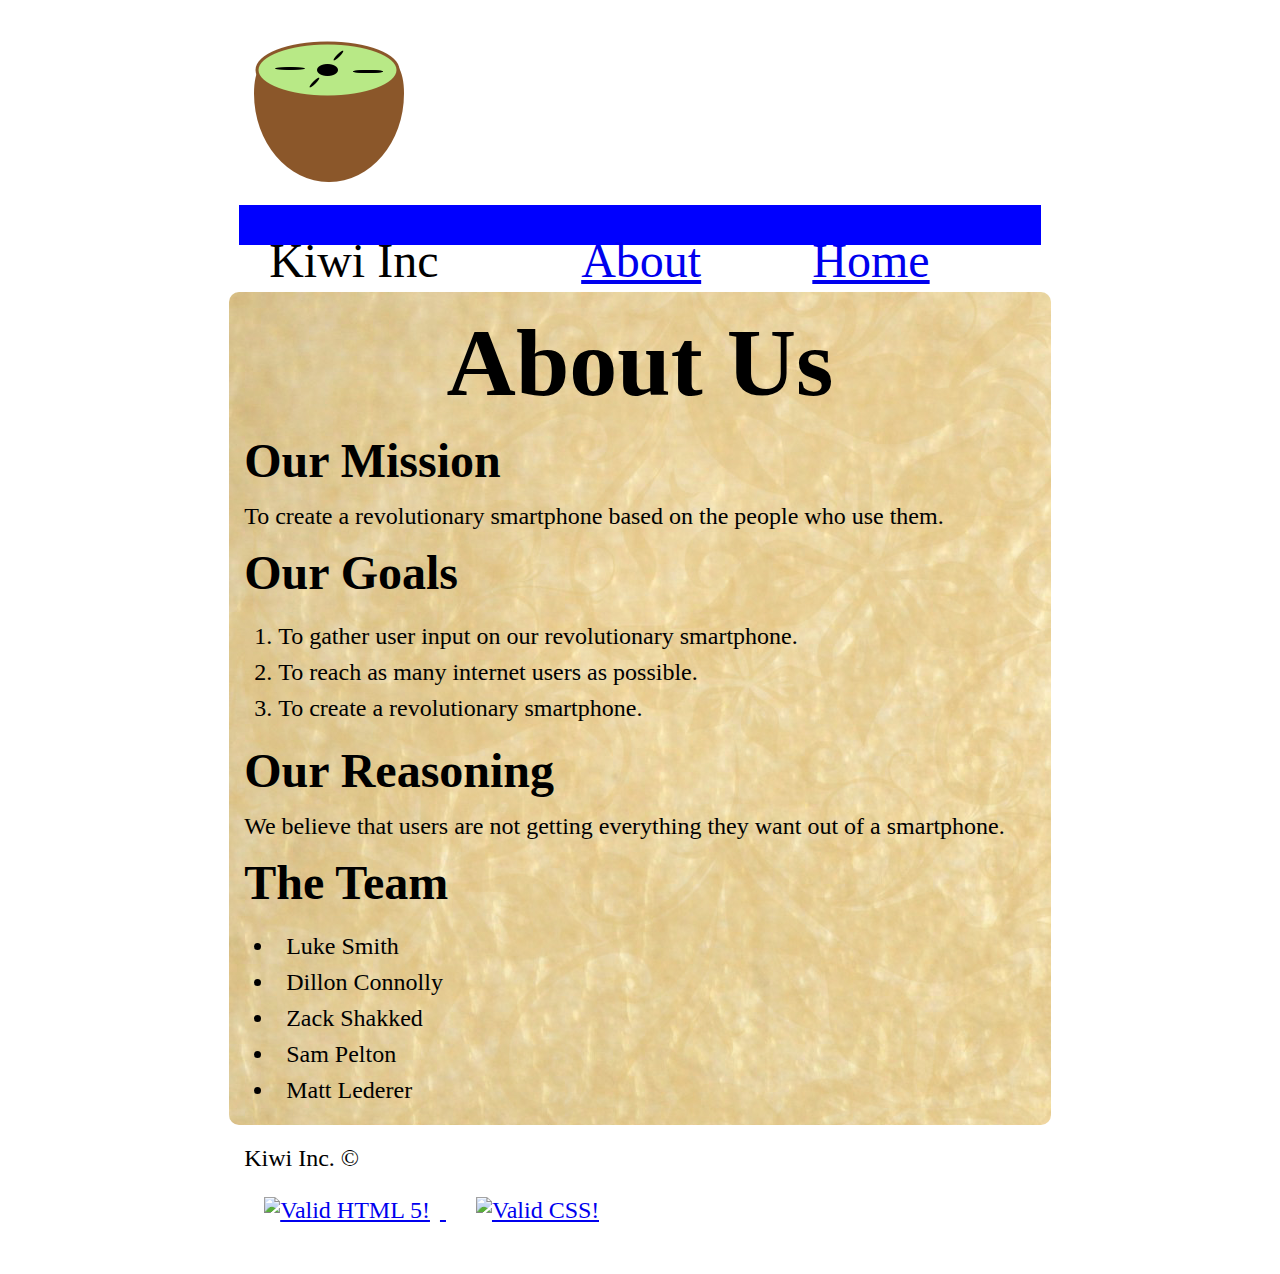
==== about.html @ c46413c4 "Styling" ====
<!DOCTYPE html>
<html lang="en-us">
	<head>
		<meta charset="UTF-8" />
		<title>Kiwi Inc. - About Us</title>
		<link rel="stylesheet" href="about.css">
	</head>
	<body>
		<header>
			<a href="index.html">
				<img src="KiwiIcon@3x.png" alt="Kiwi Inc. Logo"/>
			</a>
			<nav>
                <ul>
					<li>Kiwi Inc</li> 
                    <li>
						<a href="index.html">Home</a>
					</li>
                    <li>
						<a href="about.html">About</a>
					</li>
               </ul>
            </nav>
		</header>
		<br>
		<section>
			<h1>About Us</h1>
			<h2>Our Mission</h2>
			<p>
				To create a revolutionary smartphone based on the people who use them.
			</p>
			<h2>Our Goals</h2>
			<ol>
				<li>
					To gather user input on our revolutionary smartphone.
				</li>
				<li>
					To reach as many internet users as possible.
				</li>
				<li>
					To create a revolutionary smartphone.
				</li>
			</ol>
			<h2>Our Reasoning</h2>
			<p>
				We believe that users are not getting everything they want out of a smartphone.
			</p>
			<h2>The Team</h2>
			<ul>
				<li>Luke Smith</li>
				<li>Dillon Connolly</li>
				<li>Zack Shakked</li>
				<li>Sam Pelton</li>
				<li>Matt Lederer</li>
			</ul>
		</section>
		<footer>
			<p>Kiwi Inc. &copy</p>
			<p id="checkingLinks">
				<a href="http://validator.w3.org/check/referer" id="htmlChecker" target="_blank">
					<img src="http://www.w3c.it/events/2012/html5day/html5-logo.png" alt="Valid HTML 5!">
				</a>
				<a href="http://jigsaw.w3.org/css-validator/check/referer" id="cssChecker" target="_blank">
					<img src="http://jigsaw.w3.org/css-validator/images/vcss" alt="Valid CSS!" >
				</a>
			</p>
		</footer>
	</body>
</html>
---- about.css ----
* {
	padding: 5px;
	margin: 5px;
}

body{
	width: 66%;
	margin-left: auto;
	margin-right: auto;
	font-size: 1.5em;
}
nav{
	padding: 10px;
	background-color: Blue;
}
section {
	background-image: url('light-paper.jpg');
	border-radius: 10px;
}
ol{
	list-style-position: inside;
}
ul {
	list-style: inside;
}
nav li {
	display: inline;
	font-size: 2em;
}
li {
	padding-top: 3px;
	padding-bottom: 1px;
}
h1 {
	font-size: 4em;
	text-align: center;
}
h2 {
	font-size: 2em;
}
nav ul li:nth-child(1)
{
    float:left;
    
}

nav ul li:nth-child(3)
{
    float:right;   
    margin-right:10%;
}
nav ul li:nth-child(2)
{
    float:right;   
    margin-right:10%;
}
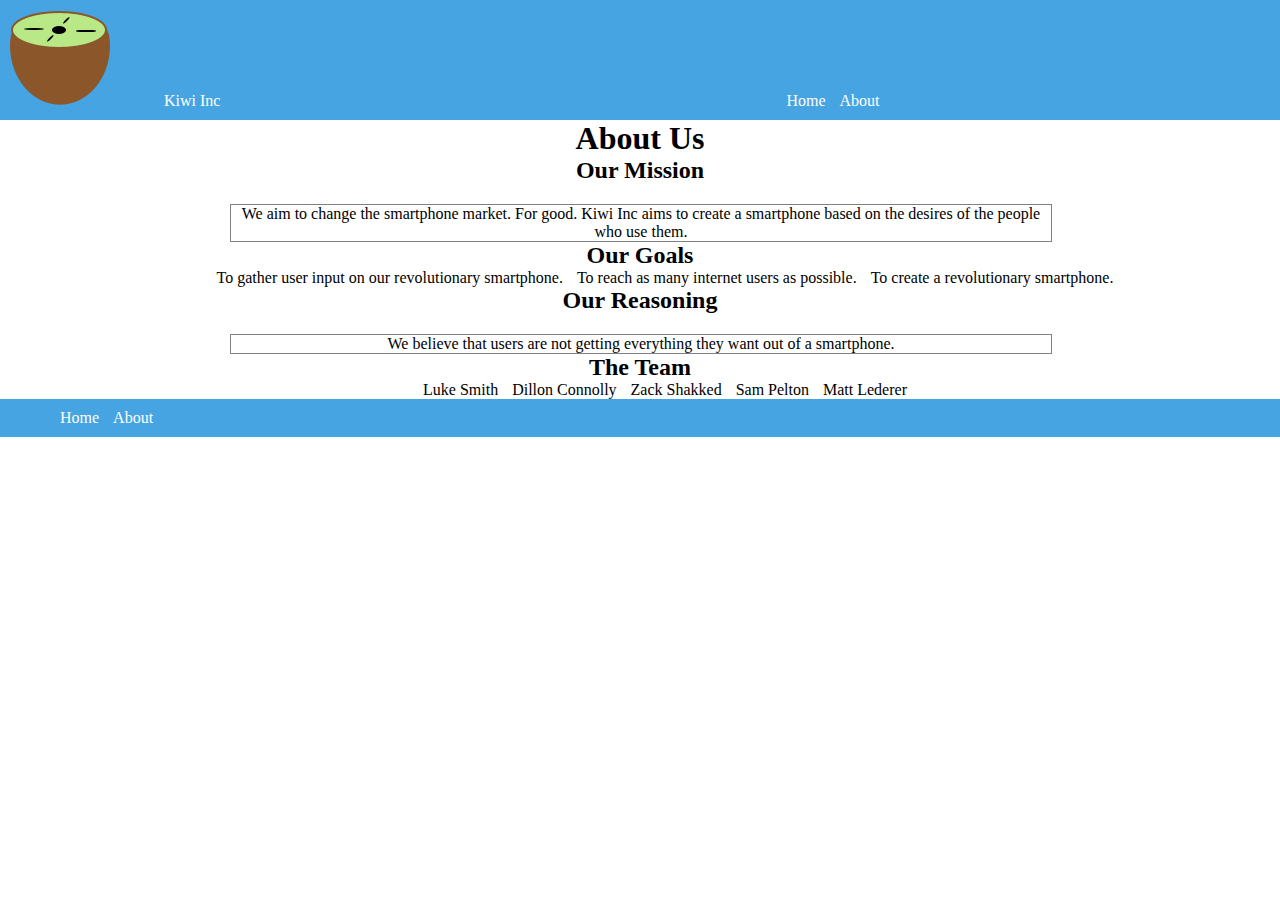
==== commit 00f855df: "About us now using main.css" ====
--- a/about.html
+++ b/about.html
@@ -3,31 +3,28 @@
 	<head>
 		<meta charset="UTF-8" />
 		<title>Kiwi Inc. - About Us</title>
-		<link rel="stylesheet" href="about.css">
+		<link rel="stylesheet" href="main.css">
 	</head>
 	<body>
 		<header>
-			<a href="index.html">
-				<img src="KiwiIcon@3x.png" alt="Kiwi Inc. Logo"/>
-			</a>
 			<nav>
-                <ul>
-					<li>Kiwi Inc</li> 
-                    <li>
-						<a href="index.html">Home</a>
-					</li>
-                    <li>
-						<a href="about.html">About</a>
-					</li>
+               <!-- Left Nav Bar -->
+               <img src = "KiwiIcon@2x.png" alt = "Kiwi Icon"/>
+                <ul class = "navigation">
+                    <li><a href="./index.html">Kiwi Inc</a></li>
+               </ul>
+               <!-- Right Nav Bar -->
+               <ul class = "navigation">
+                    <li><a href = "./index.html">Home</a></li>
+                    <li><a href = "./about.html">About</a></li>
                </ul>
             </nav>
 		</header>
-		<br>
 		<section>
 			<h1>About Us</h1>
 			<h2>Our Mission</h2>
 			<p>
-				To create a revolutionary smartphone based on the people who use them.
+				We aim to change the smartphone market. For good. Kiwi Inc aims to create a smartphone based on the desires of the people who use them.
 			</p>
 			<h2>Our Goals</h2>
 			<ol>
@@ -55,15 +52,12 @@
 			</ul>
 		</section>
 		<footer>
-			<p>Kiwi Inc. &copy</p>
-			<p id="checkingLinks">
-				<a href="http://validator.w3.org/check/referer" id="htmlChecker" target="_blank">
-					<img src="http://www.w3c.it/events/2012/html5day/html5-logo.png" alt="Valid HTML 5!">
-				</a>
-				<a href="http://jigsaw.w3.org/css-validator/check/referer" id="cssChecker" target="_blank">
-					<img src="http://jigsaw.w3.org/css-validator/images/vcss" alt="Valid CSS!" >
-				</a>
-			</p>
+			<nav>
+				<ul>
+					<li><a href = "./index.html">Home</a></li>
+				<li><a href = "./about.html">About</a></li>
+				</ul>
+			</nav>
 		</footer>
 	</body>
 </html>--- a/main.css
+++ b/main.css
@@ -0,0 +1,96 @@
+* {
+    margin: 0px;
+}
+
+body {
+    font-family: Avenir;
+}
+
+header ul {
+    
+}
+
+body{
+	
+}
+nav{
+    background-color: #46A4E2;
+    width: 100%;
+    padding: 10px;
+}
+
+li{
+    display:inline;
+    margin-left: 10px;
+}
+
+li a{
+    color: white; 
+    text-decoration: none;
+}
+
+li a:hover{
+    text-decoration: underline;
+}
+
+nav ul:nth-child(2)
+{
+   display:inline;
+    color: red;
+}
+
+nav ul:nth-child(3)
+{
+    display:inline;
+    margin-left: 40%;
+    margin-top: -20px;
+}
+
+section p{
+    margin-top: 20px;
+    border: 1px solid gray;
+    margin-left: 10px;
+    background-color: white;
+    width: 80%;
+    margin-left: 10%;
+}
+
+section{
+    width: 80%;
+    margin-left: 10%;
+    text-align: center;
+    background-color: white;
+    height: auto;
+}
+
+section img{
+    margin-bottom: 1000px;
+    margin: auto;
+    box-shadow: 5px 5px 10px gray;   
+}
+
+
+
+
+
+
+
+
+
+
+
+
+
+
+
+
+
+
+
+.navigation{
+    color:white;
+}
+
+.navigation:hover{
+       
+}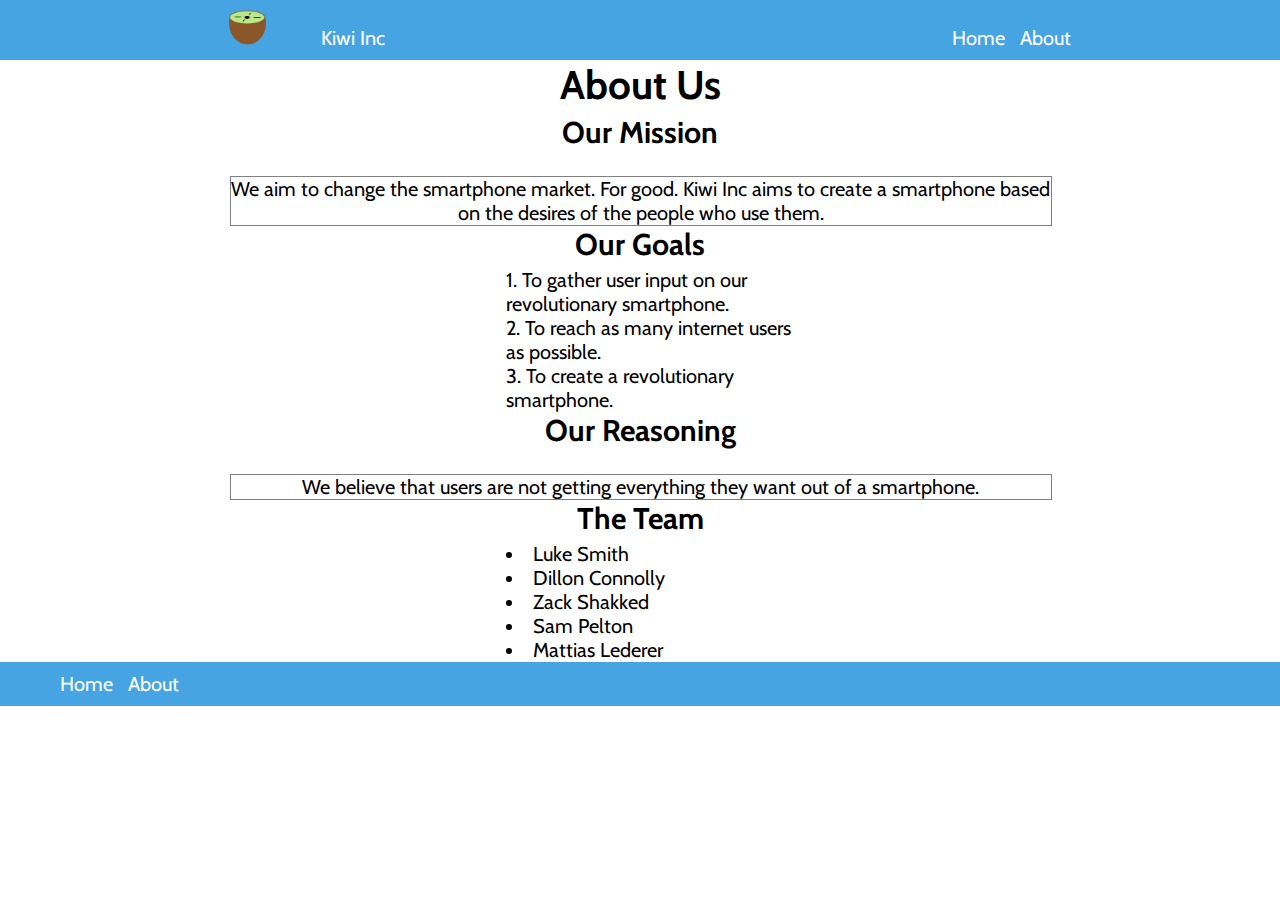
==== commit 31442355: "Updates" ====
--- a/about.html
+++ b/about.html
@@ -3,7 +3,7 @@
 	<head>
 		<meta charset="UTF-8" />
 		<title>Kiwi Inc. - About Us</title>
-		<link rel="stylesheet" href="main.css">
+		<link rel="stylesheet" href="about.css">
 	</head>
 	<body>
 		<header>
@@ -48,7 +48,7 @@
 				<li>Dillon Connolly</li>
 				<li>Zack Shakked</li>
 				<li>Sam Pelton</li>
-				<li>Matt Lederer</li>
+				<li>Mattias Lederer</li>
 			</ul>
 		</section>
 		<footer>
--- a/about.css
+++ b/about.css
@@ -0,0 +1,105 @@
+@import url(http://fonts.googleapis.com/css?family=Cabin);
+* {
+    margin: 0px;
+}
+
+body {
+    font-family: 'Cabin', sans-serif;
+}
+
+header {
+    text-align: center;
+}
+
+body{
+	font-size: 1.25em;
+}
+nav{
+    background-color: #46A4E2;
+    width: 100%;
+    padding: 10px;
+}
+
+nav img{
+    height: 35px;
+}
+
+nav li{
+    display:inline;
+    margin-left: 10px;
+}
+
+li a{
+    color: white; 
+    text-decoration: none;
+}
+
+li a:hover{
+    text-decoration: underline;
+}
+
+nav ul:nth-child(2)
+{
+   display:inline;
+    color: red;
+}
+
+nav ul:nth-child(3)
+{
+    display:inline;
+    margin-left: 40%;
+    margin-top: -20px;
+}
+
+section p{
+    margin-top: 20px;
+    border: 1px solid gray;
+    margin-left: 10px;
+    background-color: white;
+    width: 80%;
+    margin-left: 10%;
+}
+
+section{
+    width: 80%;
+    margin-left: 10%;
+    text-align: center;
+    background-color: white;
+    height: auto;
+}
+
+section img{
+    margin-bottom: 1000px;
+    margin: auto;
+    box-shadow: 5px 5px 10px gray;   
+}
+
+section ol{
+    list-style-position: inside;   
+	width: 30%;
+	margin-left: auto;
+	margin-right: auto;
+	text-align: left;
+}
+
+section ul{
+    list-style: inside;
+	width: 30%;
+	margin-left: auto;
+	margin-right: auto;
+	text-align: left;
+}
+h1 {
+	font-size: 2em;
+}
+h1, h2 {
+	padding-bottom: 5px;
+}
+
+.navigation{
+    color:white;
+}
+
+.navigation:hover{
+       
+}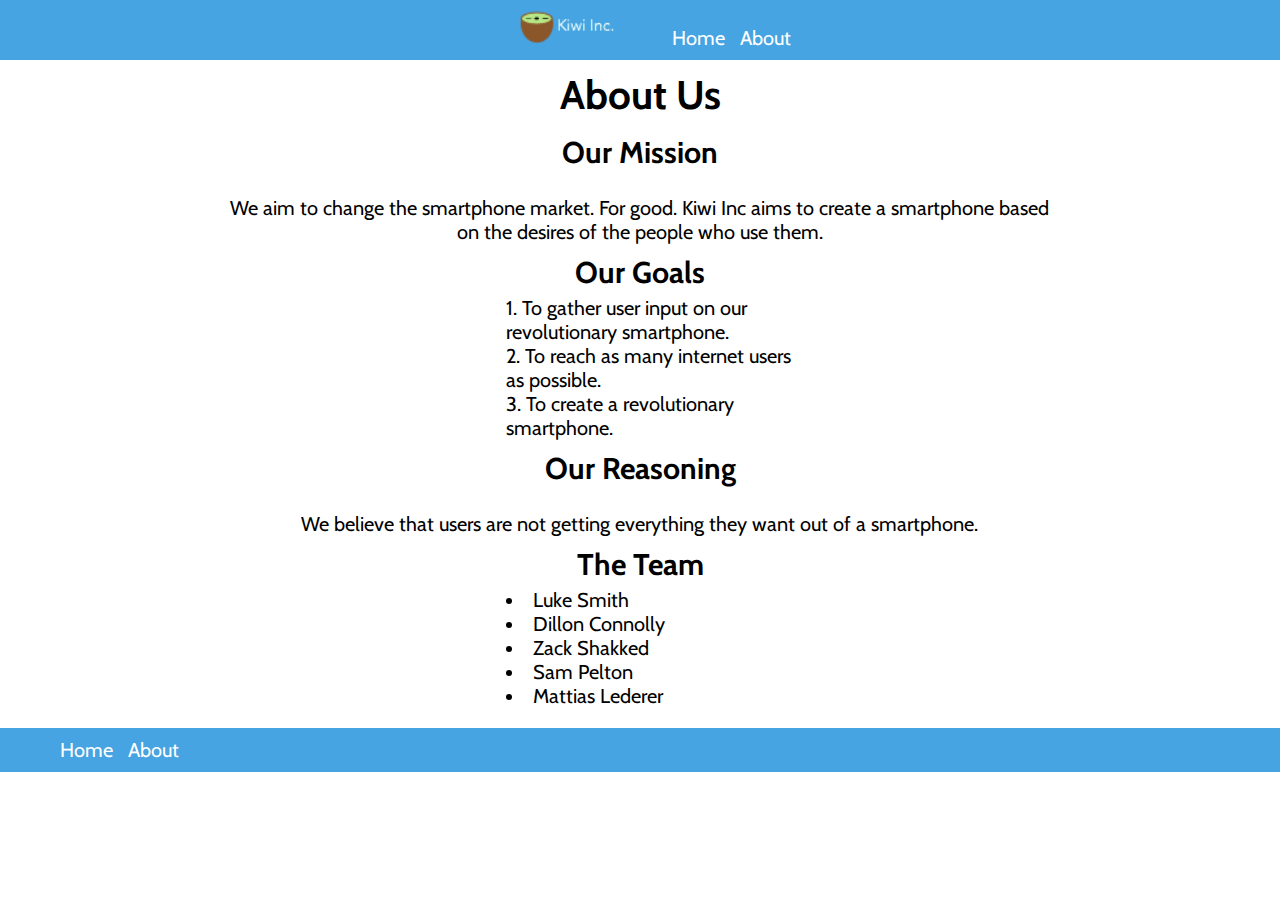
==== commit 6924927d: "Standardized" ====
--- a/about.html
+++ b/about.html
@@ -3,20 +3,20 @@
 	<head>
 		<meta charset="UTF-8" />
 		<title>Kiwi Inc. - About Us</title>
-		<link rel="stylesheet" href="about.css">
+		<link rel="stylesheet" href="main.css">
 	</head>
 	<body>
 		<header>
 			<nav>
                <!-- Left Nav Bar -->
-               <img src = "KiwiIcon@2x.png" alt = "Kiwi Icon"/>
+               <img src = "KiwiLogoWithText.png" alt = "Kiwi Icon"/>
                 <ul class = "navigation">
-                    <li><a href="./index.html">Kiwi Inc</a></li>
-               </ul>
-               <!-- Right Nav Bar -->
-               <ul class = "navigation">
-                    <li><a href = "./index.html">Home</a></li>
-                    <li><a href = "./about.html">About</a></li>
+                    <li>
+						<a href = "./index.html">Home</a>
+					</li>
+                    <li>
+						<a href = "./about.html">About</a>
+					</li>
                </ul>
             </nav>
 		</header>
@@ -54,8 +54,12 @@
 		<footer>
 			<nav>
 				<ul>
-					<li><a href = "./index.html">Home</a></li>
-				<li><a href = "./about.html">About</a></li>
+					<li>
+						<a href = "index.html">Home</a>
+					</li>
+					<li>
+						<a href = "about.html">About</a>
+					</li>
 				</ul>
 			</nav>
 		</footer>
--- a/main.css
+++ b/main.css
@@ -0,0 +1,105 @@
+@import url(http://fonts.googleapis.com/css?family=Cabin);
+* {
+    margin: 0px;
+}
+
+body {
+    font-family: 'Cabin', sans-serif;
+	font-size: 1.25em;
+	overflow-y: scroll;
+}
+html, body {
+	max-width: 100%;
+	overflow-x: hidden;
+	overflow-y: hidden;
+}
+header {
+    text-align: center;
+}
+nav{
+    background-color: #46A4E2;
+    width: 100%;
+    padding: 10px;
+}
+nav img{
+    height: 35px;
+    display: inline-block;
+}
+nav li{
+    display:inline;
+    margin-left: 10px;
+}
+li a{
+    color: white; 
+    text-decoration: none;
+}
+li a:hover{
+    text-decoration: underline;
+}
+nav ul:nth-child(2)
+{
+	display:inline;
+    color: red;
+}
+nav ul:nth-child(3)
+{
+    display:inline;
+    margin-left: 40%;
+    margin-top: -20px;
+}
+section p{
+    margin-top: 20px;
+    margin-left: 10px;
+    background-color: white;
+    width: 80%;
+    margin-left: 10%;
+}
+section{
+    width: 80%;
+    margin-left: 10%;
+    text-align: center;
+    background-color: white;
+    height: auto;
+}
+section img{
+    margin-bottom: 1000px;
+    margin: auto;
+    box-shadow: 5px 5px 10px gray;   
+}
+section ol{
+    list-style-position: inside;
+	width: 30%;
+	margin-left: auto;
+	margin-right: auto;
+	text-align: left;
+}
+section ul{
+    list-style: inside;
+	width: 30%;
+	margin-left: auto;
+	margin-right: auto;
+	text-align: left;
+}
+h1 {
+	font-size: 2em;
+}
+h1, h2 {
+	padding-bottom: 5px;
+	padding-top: 10px;
+}
+footer {
+	/*position: absolute;*/
+	margin-top: 20px;
+	/*right: 0;*/
+	bottom: 0;
+	/*left: 0;*/
+	/*padding: 1rem;*/
+	width: 100%;
+	float: both;
+}
+.navigation{
+    color:white;
+}
+.navigation:hover{
+       
+}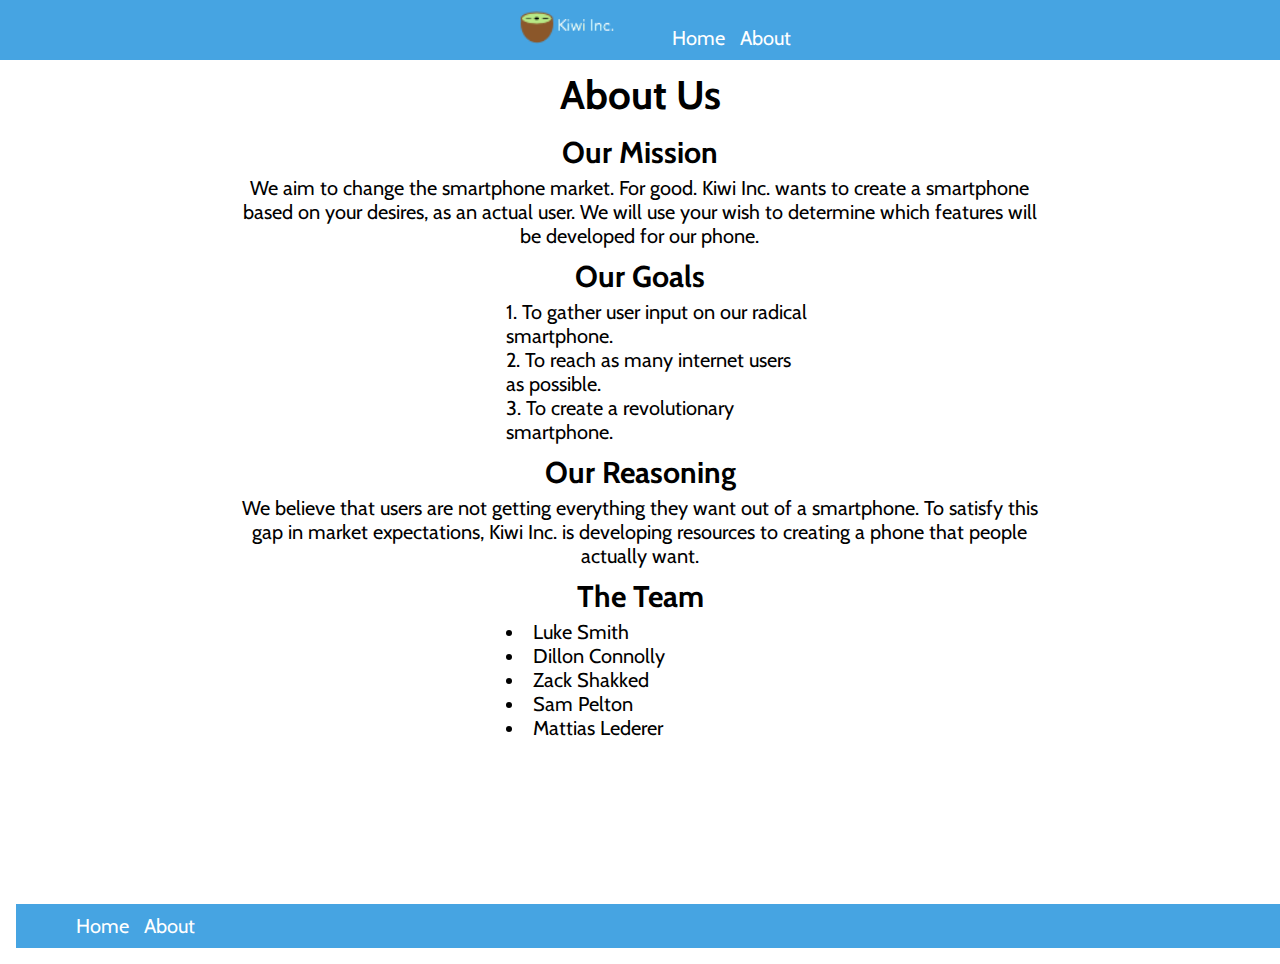
==== commit 1daa06cf: "Final Stages" ====
--- a/about.html
+++ b/about.html
@@ -8,14 +8,13 @@
 	<body>
 		<header>
 			<nav>
-               <!-- Left Nav Bar -->
-               <img src = "KiwiLogoWithText.png" alt = "Kiwi Icon"/>
+				<img src = "KiwiLogoWithText.png" alt = "Kiwi Icon"/>
                 <ul class = "navigation">
                     <li>
-						<a href = "./index.html">Home</a>
+						<a href = "index.html">Home</a>
 					</li>
                     <li>
-						<a href = "./about.html">About</a>
+						<a href = "about.html">About</a>
 					</li>
                </ul>
             </nav>
@@ -24,12 +23,14 @@
 			<h1>About Us</h1>
 			<h2>Our Mission</h2>
 			<p>
-				We aim to change the smartphone market. For good. Kiwi Inc aims to create a smartphone based on the desires of the people who use them.
+				We aim to change the smartphone market. For good. Kiwi Inc. wants to create a 
+				smartphone based on your desires, as an actual user.  We will use your wish to
+				determine which features will be developed for our phone.
 			</p>
 			<h2>Our Goals</h2>
 			<ol>
 				<li>
-					To gather user input on our revolutionary smartphone.
+					To gather user input on our radical smartphone.
 				</li>
 				<li>
 					To reach as many internet users as possible.
@@ -40,7 +41,9 @@
 			</ol>
 			<h2>Our Reasoning</h2>
 			<p>
-				We believe that users are not getting everything they want out of a smartphone.
+				We believe that users are not getting everything they want out of a smartphone. To 
+				satisfy this gap in market expectations, Kiwi Inc. is developing resources to creating
+				a phone that people actually want.
 			</p>
 			<h2>The Team</h2>
 			<ul>
--- a/main.css
+++ b/main.css
@@ -2,16 +2,20 @@
 * {
     margin: 0px;
 }
-
-body {
-    font-family: 'Cabin', sans-serif;
-	font-size: 1.25em;
+html {
 	overflow-y: scroll;
+	height: 100%;
 }
 html, body {
 	max-width: 100%;
 	overflow-x: hidden;
-	overflow-y: hidden;
+}
+body {
+    font-family: 'Cabin', sans-serif;
+	font-size: 1.25em;
+	position: relative;
+	min-height: 100%;
+	padding-bottom: 4rem;
 }
 header {
     text-align: center;
@@ -36,19 +40,11 @@
 li a:hover{
     text-decoration: underline;
 }
-nav ul:nth-child(2)
-{
+nav ul{
 	display:inline;
-    color: red;
-}
-nav ul:nth-child(3)
-{
-    display:inline;
-    margin-left: 40%;
-    margin-top: -20px;
 }
 section p{
-    margin-top: 20px;
+    margin-top: 10 px;
     margin-left: 10px;
     background-color: white;
     width: 80%;
@@ -56,10 +52,11 @@
 }
 section{
     width: 80%;
+	margin: 0 auto;
     margin-left: 10%;
     text-align: center;
     background-color: white;
-    height: auto;
+	height: 90%;
 }
 section img{
     margin-bottom: 1000px;
@@ -88,18 +85,11 @@
 	padding-top: 10px;
 }
 footer {
-	/*position: absolute;*/
-	margin-top: 20px;
-	/*right: 0;*/
+	position: absolute;
 	bottom: 0;
-	/*left: 0;*/
-	/*padding: 1rem;*/
+	padding: 1rem;
 	width: 100%;
-	float: both;
 }
 .navigation{
     color:white;
-}
-.navigation:hover{
-       
 }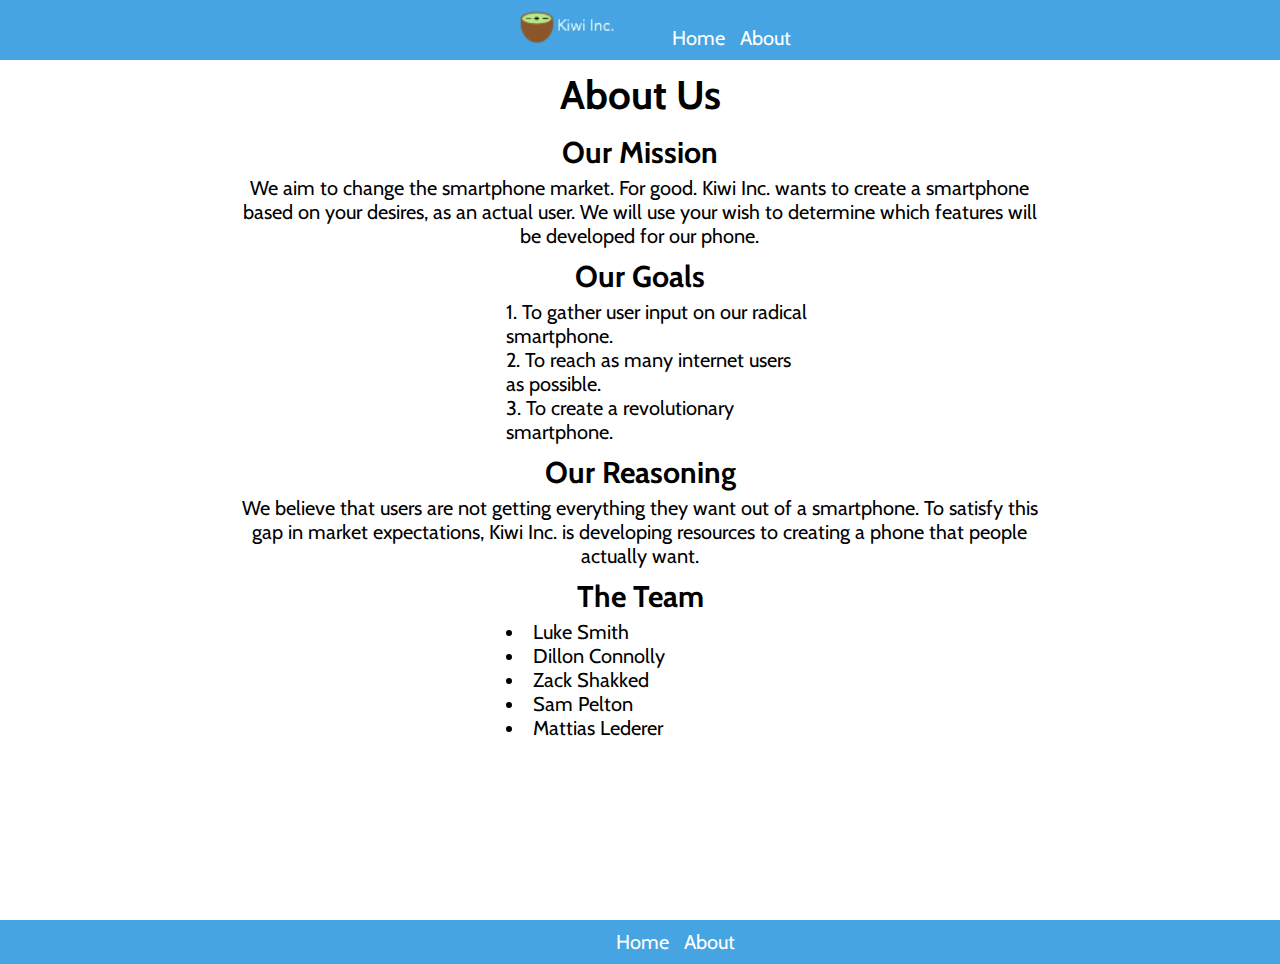
==== commit 62822765: "Cleaned Up" ====
--- a/about.html
+++ b/about.html
@@ -9,7 +9,7 @@
 		<header>
 			<nav>
 				<img src = "KiwiLogoWithText.png" alt = "Kiwi Icon"/>
-                <ul class = "navigation">
+                <ul>
                     <li>
 						<a href = "index.html">Home</a>
 					</li>
--- a/main.css
+++ b/main.css
@@ -87,9 +87,9 @@
 footer {
 	position: absolute;
 	bottom: 0;
-	padding: 1rem;
 	width: 100%;
 }
-.navigation{
-    color:white;
-}+
+footer nav{
+    text-align: center;   
+}
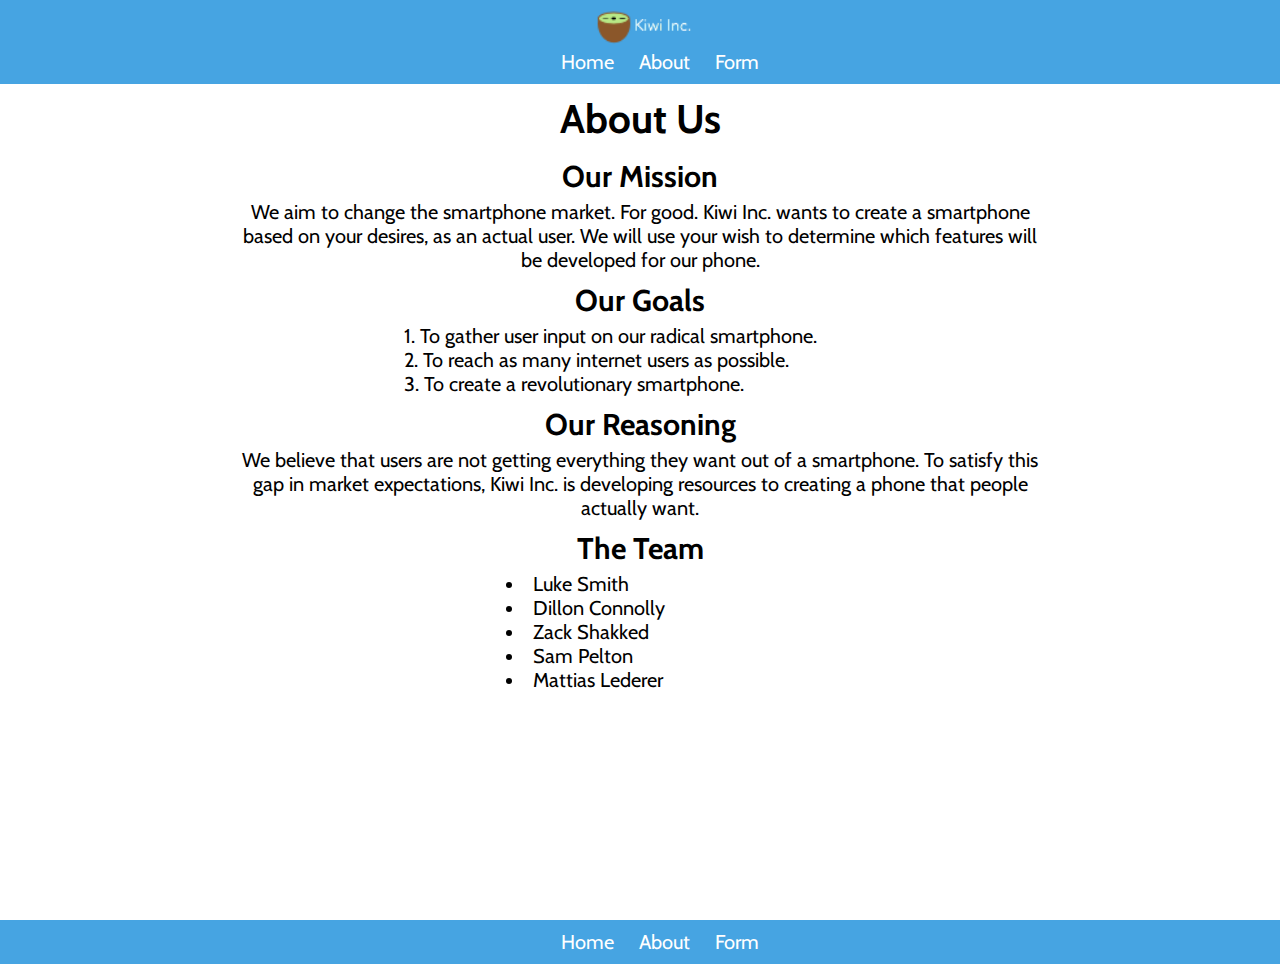
==== commit eb7e3731: "Form" ====
--- a/about.html
+++ b/about.html
@@ -15,6 +15,9 @@
 					</li>
                     <li>
 						<a href = "about.html">About</a>
+					</li>
+					<li>
+						<a href="form.html">Form</a>
 					</li>
                </ul>
             </nav>
@@ -63,6 +66,9 @@
 					<li>
 						<a href = "about.html">About</a>
 					</li>
+					<li>
+						<a href="form.html">Form</a>
+					</li>
 				</ul>
 			</nav>
 		</footer>
--- a/main.css
+++ b/main.css
@@ -23,7 +23,13 @@
 nav{
     background-color: #46A4E2;
     width: 100%;
-    padding: 10px;
+    padding: 10px 0px 10px 0px;
+}
+
+nav ul{
+    width: 90%;
+    margin: auto;
+    text-align: center;
 }
 nav img{
     height: 35px;
@@ -31,8 +37,9 @@
 }
 nav li{
     display:inline;
-    margin-left: 10px;
+    padding: 10px;
 }
+
 li a{
     color: white; 
     text-decoration: none;
@@ -40,34 +47,24 @@
 li a:hover{
     text-decoration: underline;
 }
-nav ul{
-	display:inline;
-}
+
 section p{
     margin-top: 10 px;
-    margin-left: 10px;
-    background-color: white;
     width: 80%;
-    margin-left: 10%;
+    margin: auto;
 }
 section{
     width: 80%;
-	margin: 0 auto;
-    margin-left: 10%;
+    margin: auto;
     text-align: center;
-    background-color: white;
-	height: 90%;
 }
 section img{
-    margin-bottom: 1000px;
-    margin: auto;
     box-shadow: 5px 5px 10px gray;   
 }
 section ol{
     list-style-position: inside;
-	width: 30%;
-	margin-left: auto;
-	margin-right: auto;
+	width: 50%;
+	margin: auto;
 	text-align: left;
 }
 section ul{
@@ -91,5 +88,6 @@
 }
 
 footer nav{
-    text-align: center;   
+    text-align: center;
+    padding: 10px 0px 10px 0px
 }
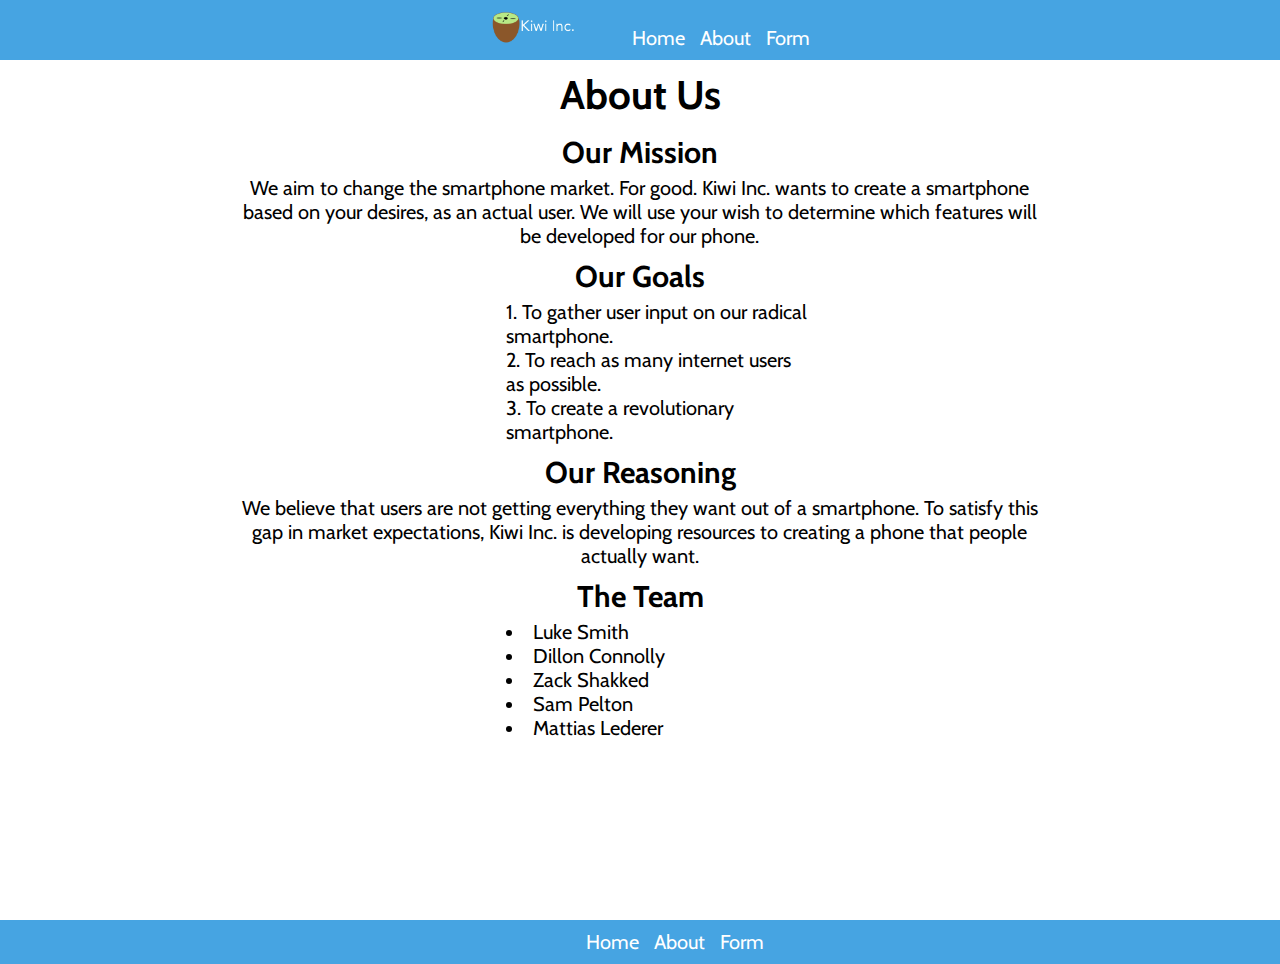
==== commit 99e65f06: "Adjusted display on devices" ====
--- a/about.html
+++ b/about.html
@@ -2,6 +2,7 @@
 <html lang="en-us">
 	<head>
 		<meta charset="UTF-8" />
+        <meta name="viewport" content="width=device-width, initial-scale=1">
 		<title>Kiwi Inc. - About Us</title>
 		<link rel="stylesheet" href="main.css">
 	</head>
--- a/main.css
+++ b/main.css
@@ -23,13 +23,7 @@
 nav{
     background-color: #46A4E2;
     width: 100%;
-    padding: 10px 0px 10px 0px;
-}
-
-nav ul{
-    width: 90%;
-    margin: auto;
-    text-align: center;
+    padding: 10px;
 }
 nav img{
     height: 35px;
@@ -37,9 +31,8 @@
 }
 nav li{
     display:inline;
-    padding: 10px;
+    margin-left: 10px;
 }
-
 li a{
     color: white; 
     text-decoration: none;
@@ -47,24 +40,34 @@
 li a:hover{
     text-decoration: underline;
 }
-
+nav ul{
+	display:inline;
+}
 section p{
     margin-top: 10 px;
+    margin-left: 10px;
+    background-color: white;
     width: 80%;
-    margin: auto;
+    margin-left: 10%;
 }
 section{
     width: 80%;
-    margin: auto;
+	margin: 0 auto;
+    margin-left: 10%;
     text-align: center;
+    background-color: white;
+	height: 90%;
 }
 section img{
+    margin-bottom: 1000px;
+    margin: auto;
     box-shadow: 5px 5px 10px gray;   
 }
 section ol{
     list-style-position: inside;
-	width: 50%;
-	margin: auto;
+	width: 30%;
+	margin-left: auto;
+	margin-right: auto;
 	text-align: left;
 }
 section ul{
@@ -81,13 +84,65 @@
 	padding-bottom: 5px;
 	padding-top: 10px;
 }
+h3 {
+	font-size: 1.1em;
+}
 footer {
 	position: absolute;
 	bottom: 0;
 	width: 100%;
+    text-align: center;
 }
-
-footer nav{
-    text-align: center;
-    padding: 10px 0px 10px 0px
+.navigation{
+    color:white;
 }
+/* Forms */
+form{
+	width: 70%;
+    text-align: left;
+	margin-left: auto;
+	margin-right: auto;
+}
+form:first-child label
+{
+    background-color:red;   
+}
+input:required:invalid{
+	border-color:red;
+	outline: none;
+}
+input:required:invalid:focus{
+	border-color: orange;
+	outline: none;
+}
+input:required:valid{
+	border-color:green;
+	outline: none;
+}
+label{
+    font-size:0.8em;    
+}
+label h3{
+	font-size: 1.25em;
+}
+@media screen and (max-width: 480px){
+ /*Phone */  
+    section img{
+        width: 50%;   
+    }
+    body {
+     font-size: .85em;   
+    }
+}
+@media screen and (min-width: 481px) and (max-width: 800px){
+    /* Tablet */
+    section img{
+        width: 50%;   
+    }
+    body {
+     font-size: 1em;   
+    }
+}
+@media screen and (min-width: 801px){
+    /* Computer */
+}